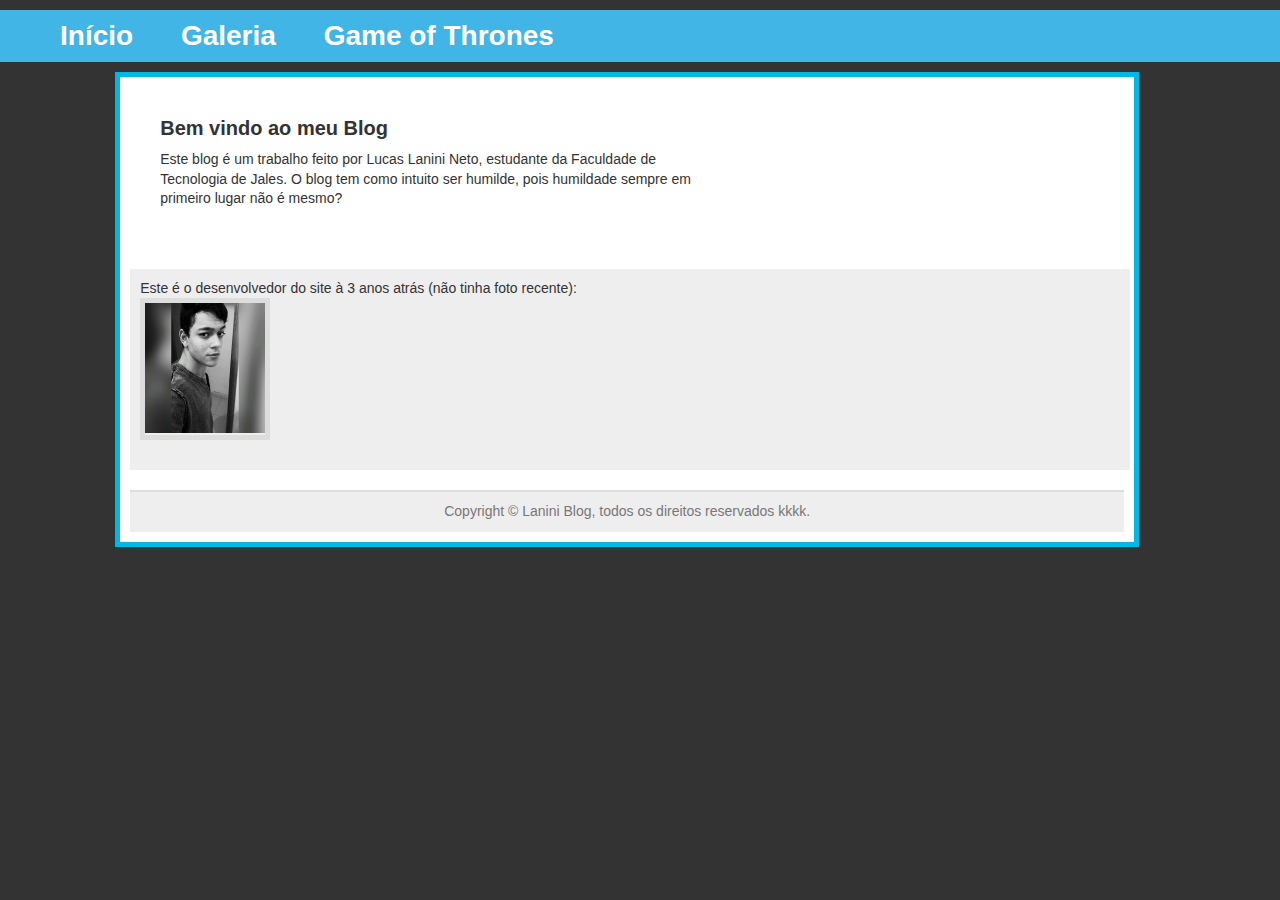
==== index.html @ 243a3dab "Versao inicial" ====
<!DOCTYPE html>
<html lang="pt-br">
<head>
     <meta charset="UTF-8"/>
	 <link rel="stylesheet" type="text/css" href="css/estilosblog.css" media="all" name="viewport" content="width=device-width, initial-scale=1.0"/>
	 <title> Blog Lucas Lanini </title>
     <!--Menu de navegação-->
	 <nav>
	     <ul>
		   <li><a tabindex="1" title="Lanini Blog"
		          href="index.html"> Início </a></li>
		   <li><a tabindex="2"title="Galeria" href="galeria.html"> Galeria </a></li>
		   <li><a tabindex="4"title="Game of Thrones" href="got.html"> Game of Thrones </a></li>
		 </ul>
		 </nav>
	 </head>

	 <body bgcolor="#333">
    
	 <section>
		
	  
		 <article>
		 <main><h2> Bem vindo ao meu Blog </h2>
		 <p> Este blog é um trabalho feito por Lucas Lanini Neto, estudante da Faculdade de Tecnologia de Jales. O blog tem como intuito ser humilde, pois humildade sempre em primeiro lugar
não é mesmo? 		 </p>
		 
		 </article>
	<aside>
         <p> Este é o desenvolvedor do site à 3 anos atrás (não tinha foto recente): </p>
		 <ul>
		    <li><img alt="fotol" src="imagens/foto01.jpg" /></li>
		</main>
		</ul>
	</aside>
	<footer> 
	    <p>Copyright &copy; Lanini Blog, todos os direitos reservados kkkk.</p>
	</footer></section></body></html>
---- css/estilosblog.css ----
/*estilos.css*/
/*
Configurações padrões do corpo da página,
dos principais comandos e do parágrafo
*/
* {
  box-sizing: border-box;
}

main {
  float:left;
  width:60%;
  padding:0 20px;
}
body {
	margin: 0;
	padding: 0;
	
	font-family: Helvetica, sans-serif;
	font-size: 62.5%;
	color: #333;
}

h1, h2, h3, p, ul, li {
	margin: 0;
	padding: 0;
}

p {
	font-size: 1.4em;
	line-height: 1.4em;
}

ul {
	list-style-type: none;
}

/*
definição dos links
*/
a:link, a:visited {
	color: white;
	background: gray;
}
/*
fundo do painel;
*/
nav  {
	background:#41B5E6;
	float: center; 
	font-size: 1.4em;
	}
.menuitem {
  background-color:#e5e5e5;
  padding:8px;
  margin-top:7px;
}
nav h1 {
    color: #ccc;
}

nav ul{
	padding: 10px;
	margin: 10px;
	font-size: 2em;
	font-weight: bolder;
}

nav li {
	display: inline;
	margin: 0 0 0 40px;
	}

nav li a {
	color: #333;
	text-decoration: none;
}
/*
AQUI EM BAIXO É PRA CONTORNAR AS LETRA NO PAINEL DA PAGINA LA;
*/
nav li a:link,nav li a:visited{
	background-color:#41B5E6;}

section{
	margin: 0 auto;
	padding: 10px;
	width:80% ;
	margin-left:9%;
	background: #fff;
	border: 5px solid #00b8e6;
	overflow:auto;
	
}

article, aside {
	width: 1000px;
	margin: 20px 0 20px 0;
	padding: 10px;
}
article {
	float: left;
}

article h2 {
	font-size: 2em;
	margin: 0 0 10px 0;
}

article p {
	margin: 0 0 10px 0;
}

article ul {
	margin: 20px 0 0 0;
	font-size: 1.4em;
}

article ul  li {
	margin: 0 0 10px 0;
}
article img{
	width:480px;
	height:300px;
}
aside {
	float: left;
	background: #eee;
}

aside h2 {
	border-bottom: 5px solid #ccc;
	margin: 0 0 20px 0;
	padding: 5px;
}
aside h3 {
	border-bottom: 5px solid #ccc;
	margin: 0 0 20px 0;
	padding: 5px;
}
aside li {
	margin: 0 10px 20px 0;
	float: left;
	border: 5px solid #ddd;
}

aside img {
height: 130px;
width: 120px;
float: center;
}

footer {
	clear: both;
	background: #eee;
	padding: 10px;
	border-top: 2px solid #ddd;
	text-align: center;
	color: #777;
}

video{
	width: 460px;
	height: 300px;
}
@media only screen and (max-width:620px) {
  nav, main, aside {
    width:250%;
  }
}
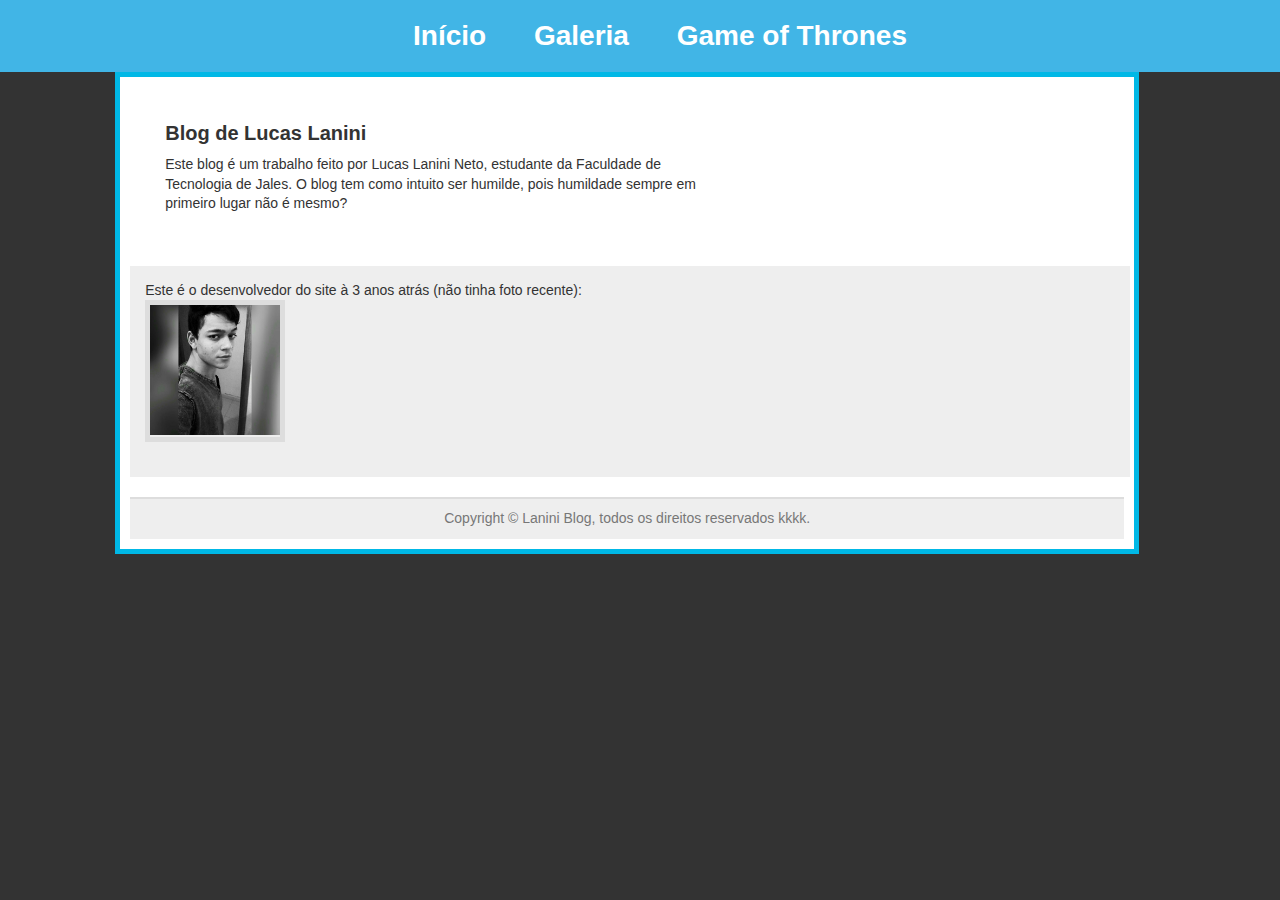
==== commit 0b6e405a: "Modificações no menu e responsividade" ====
--- a/index.html
+++ b/index.html
@@ -3,8 +3,11 @@
 <head>
      <meta charset="UTF-8"/>
 	 <link rel="stylesheet" type="text/css" href="css/estilosblog.css" media="all" name="viewport" content="width=device-width, initial-scale=1.0"/>
+	 
 	 <title> Blog Lucas Lanini </title>
-     <!--Menu de navegação-->
+     
+	 <!--Menu de navegação-->
+	 
 	 <nav>
 	     <ul>
 		   <li><a tabindex="1" title="Lanini Blog"
@@ -21,7 +24,7 @@
 		
 	  
 		 <article>
-		 <main><h2> Bem vindo ao meu Blog </h2>
+		 <main><h2> Blog de Lucas Lanini </h2>
 		 <p> Este blog é um trabalho feito por Lucas Lanini Neto, estudante da Faculdade de Tecnologia de Jales. O blog tem como intuito ser humilde, pois humildade sempre em primeiro lugar
 não é mesmo? 		 </p>
 		 
--- a/css/estilosblog.css
+++ b/css/estilosblog.css
@@ -47,8 +47,10 @@
 */
 nav  {
 	background:#41B5E6;
-	float: center; 
+	float: left; 
 	font-size: 1.4em;
+	width:100%;
+    text-align:center;
 	}
 .menuitem {
   background-color:#e5e5e5;
@@ -99,11 +101,14 @@
 }
 article {
 	float: left;
+	padding:15px;
+	text-align:left;
 }
 
 article h2 {
 	font-size: 2em;
 	margin: 0 0 10px 0;
+	
 }
 
 article p {
@@ -125,6 +130,10 @@
 aside {
 	float: left;
 	background: #eee;
+	float:left;
+    padding:15px;
+    margin-top:7px;
+  
 }
 
 aside h2 {
@@ -145,7 +154,7 @@
 
 aside img {
 height: 130px;
-width: 120px;
+width: 130px;
 float: center;
 }
 
@@ -168,6 +177,11 @@
   }
 }
 
+main {
+  float:left;
+  width:60%;
+  padding:0 20px;
+}
 
 
 
